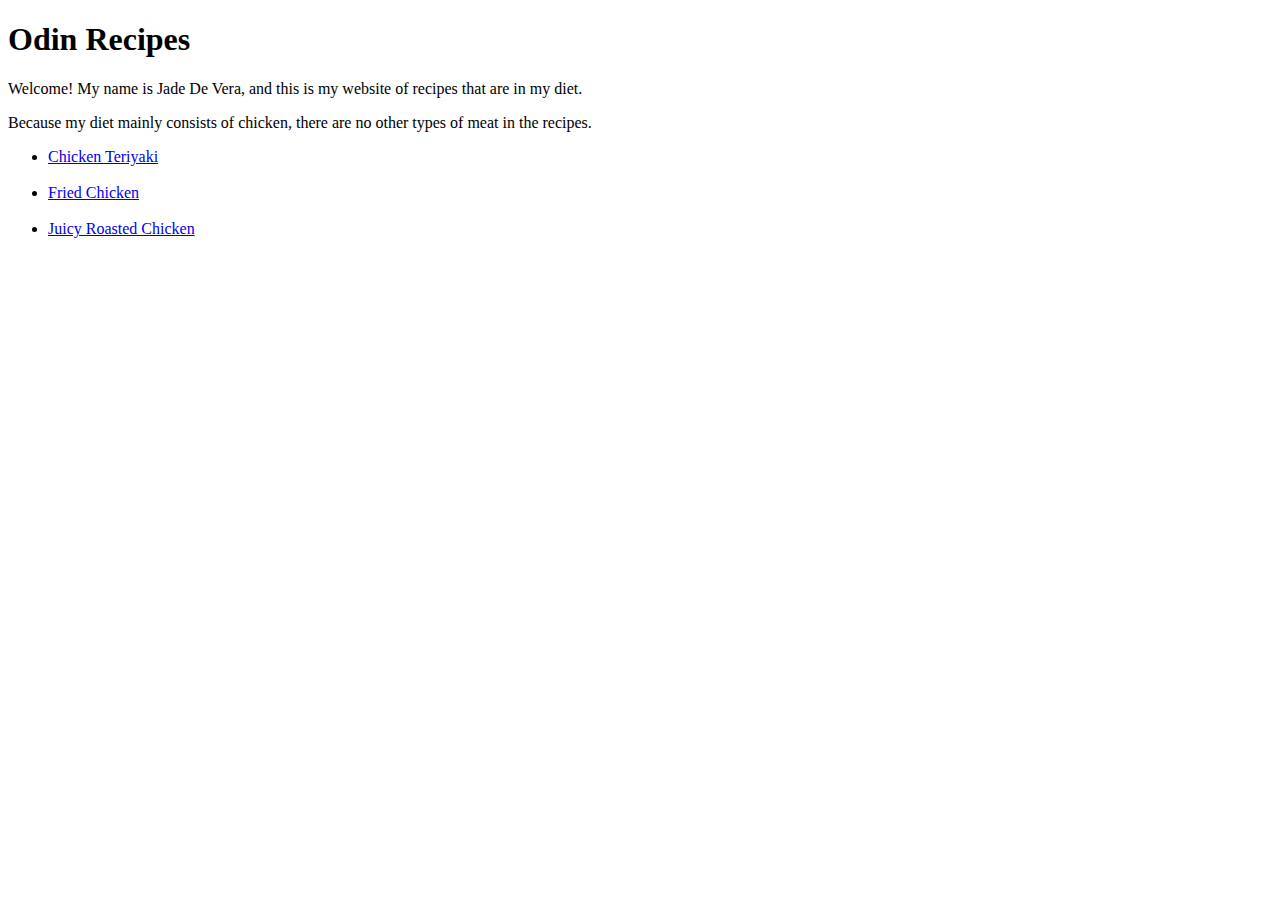
==== index.html @ 591fa095 "Created Index, and Recipe pages." ====
<!DOCTYPE html>
<html lang="en">
    <head>
        <meta charset="UTF-8">
    </head>
    <body>
        <h1>Odin Recipes</h1>
        <p> Welcome! My name is Jade De Vera, and this is my website of recipes that are in my diet.</p>
        <p> Because my diet mainly consists of chicken, there are no other types of meat in the recipes.</p>
        
        <ul>
            <li><a href ="recipes/chicken.html">Chicken Teriyaki</a></li> <br>
            <li><a href ="recipes/friedchicken.html">Fried Chicken</a></li><br>
            <li><a href="recipes/roastchicken.html">Juicy Roasted Chicken</a></li>
        </ul>

          
    </body>
</html>
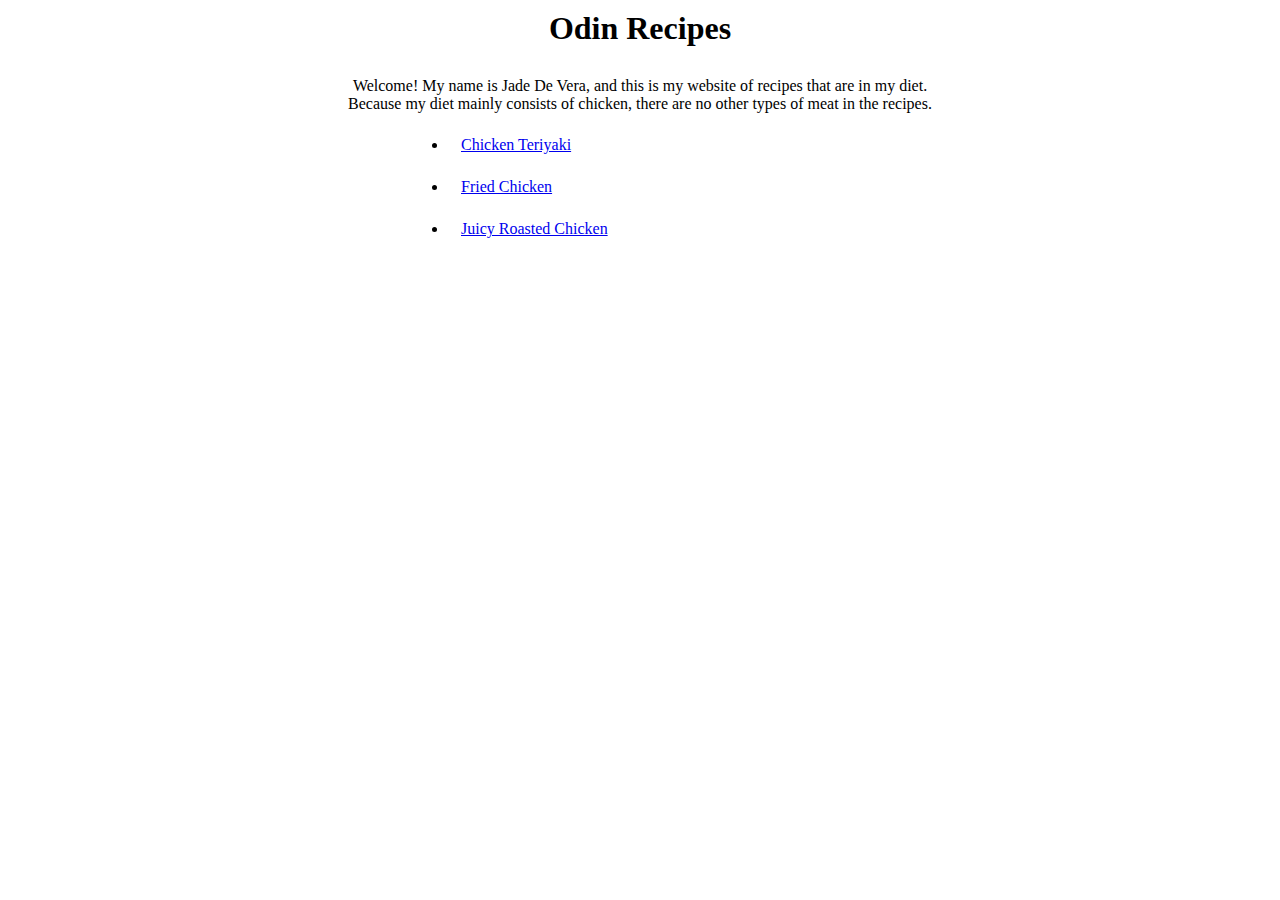
==== commit 70485ba4: "Added styles pages" ====
--- a/index.html
+++ b/index.html
@@ -2,18 +2,20 @@
 <html lang="en">
     <head>
         <meta charset="UTF-8">
+        <link rel="stylesheet" href="styles.css">
     </head>
     <body>
         <h1>Odin Recipes</h1>
-        <p> Welcome! My name is Jade De Vera, and this is my website of recipes that are in my diet.</p>
-        <p> Because my diet mainly consists of chicken, there are no other types of meat in the recipes.</p>
-        
-        <ul>
-            <li><a href ="recipes/chicken.html">Chicken Teriyaki</a></li> <br>
-            <li><a href ="recipes/friedchicken.html">Fried Chicken</a></li><br>
-            <li><a href="recipes/roastchicken.html">Juicy Roasted Chicken</a></li>
-        </ul>
+        <p> Welcome! My name is Jade De Vera, and this is my website of recipes that are in my diet.<br>
+            Because my diet mainly consists of chicken, there are no other types of meat in the recipes.</p>
 
+        <div class="card">
+            <ul class="pagelist">
+                <li><a href ="recipes/chicken.html">Chicken Teriyaki</a></li> <br>
+                <li><a href ="recipes/friedchicken.html">Fried Chicken</a></li><br>
+                <li><a href="recipes/roastchicken.html">Juicy Roasted Chicken</a></li>
+            </ul>
+        </div>
           
     </body>
 </html>--- a/styles.css
+++ b/styles.css
@@ -0,0 +1,32 @@
+
+*{
+    box-sizing: border-box;
+    margin:0;
+    padding:0;
+}
+body{
+    text-align: center;
+}
+h1, h2{
+    padding: 10px;
+}
+p{
+    margin: 20px;
+}
+.card{  
+    width:30%;
+    height:250px;
+    text-align: left;
+    display: inline-block;
+}
+.card li{
+    padding: 3px;
+}
+ul, ol{
+    text-align:left;
+    display:inline-block;
+}
+a{
+    padding:10px;
+}
+
